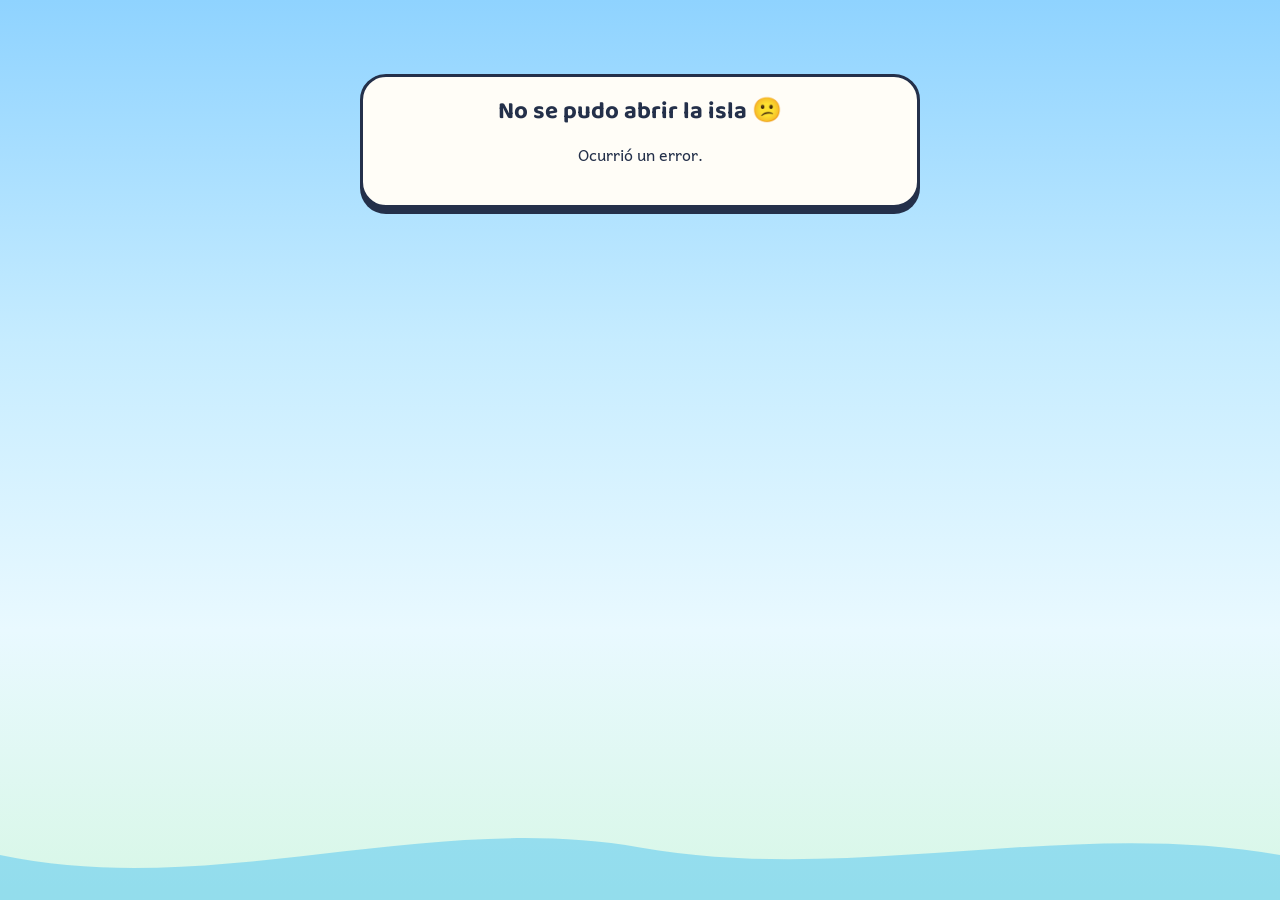
==== static/alumno/index.html @ c876e9bd "Add files via upload" ====
<!DOCTYPE html>
<html lang="es">
<head>
<meta charset="UTF-8">
<meta name="viewport" content="width=device-width, initial-scale=1">
<title>La Isla de los Cuentos</title>
<link rel="preconnect" href="https://fonts.googleapis.com">
<link rel="preconnect" href="https://fonts.gstatic.com" crossorigin>
<link href="https://fonts.googleapis.com/css2?family=Andika:wght@400;700&family=Baloo+2:wght@600;700;800&display=swap" rel="stylesheet">
<link rel="stylesheet" href="/static/alumno/alumno.css">
</head>
<body>
<div class="cielo" aria-hidden="true"><span class="nube n1"></span><span class="nube n2"></span><span class="nube n3"></span></div>
<main id="app" aria-live="polite"></main>
<div id="fx" aria-hidden="true"></div>
<svg class="olas" viewBox="0 0 1440 120" preserveAspectRatio="none" aria-hidden="true"><path d="M0 60 C240 120 480 0 720 50 C960 100 1200 10 1440 60 V120 H0Z"/></svg>
<script src="/static/comun/util.js"></script>
<script src="/static/comun/avatar.js"></script>
<script src="/static/comun/voz.js"></script>
<script src="/static/alumno/alumno.js"></script>
</body>
</html>
---- static/alumno/alumno.css ----
:root{
  --ink:#24304a; --ink2:#55607d; --paper:#fffdf7; --sun:#ffd23f; --sun2:#ffb703; --leaf:#2fb36d; --leaf2:#1f8f53;
  --berry:#ef476f; --blue:#3a86ff; --blue2:#2667cc; --violet:#8b5cf6; --sand:#ffefc2; --mint:#c9f5dc; --rose:#ffd6de;
  --sombra:0 6px 0 var(--ink);
}
*{box-sizing:border-box}
html,body{margin:0}
body{font-family:"Andika","Comic Sans MS","Trebuchet MS",sans-serif;color:var(--ink);min-height:100vh;
  background:linear-gradient(180deg,#8fd3ff 0%,#c6ecff 38%,#e9f9ff 70%,#d7f7e6 100%) fixed;overflow-x:hidden}
h1,h2,h3,.titulo{font-family:"Baloo 2","Andika",sans-serif;line-height:1.1;margin:0}
button{font:inherit;color:inherit}
button:focus-visible,input:focus-visible{outline:4px solid var(--berry);outline-offset:3px}
#app{position:relative;z-index:2;max-width:1040px;margin:0 auto;padding:14px 18px 140px}
#app.mayus .kid{text-transform:uppercase}
.hidden{display:none!important}
.center{text-align:center}
.row{display:flex;gap:12px;align-items:center;flex-wrap:wrap}
.muted{color:var(--ink2)}

/* ---------- Escenario ---------- */
.cielo{position:fixed;inset:0;pointer-events:none;z-index:0;overflow:hidden}
.nube{position:absolute;background:#fff;border-radius:999px;opacity:.85;filter:drop-shadow(0 4px 0 rgba(36,48,74,.06))}
.nube::before,.nube::after{content:"";position:absolute;background:#fff;border-radius:50%}
.n1{width:160px;height:46px;top:70px;left:-200px}
.n1::before{width:70px;height:70px;top:-34px;left:26px}.n1::after{width:52px;height:52px;top:-22px;left:82px}
.n2{width:120px;height:36px;top:180px;left:-160px;opacity:.7}
.n2::before{width:52px;height:52px;top:-26px;left:20px}.n2::after{width:40px;height:40px;top:-16px;left:62px}
.n3{width:200px;height:54px;top:320px;left:-240px;opacity:.6}
.n3::before{width:84px;height:84px;top:-42px;left:36px}.n3::after{width:60px;height:60px;top:-26px;left:110px}
.olas{position:fixed;left:0;bottom:0;width:100%;height:90px;z-index:1;pointer-events:none}
.olas path{fill:#5cc8f0;opacity:.55}

/* ---------- Botones ---------- */
.btn{display:inline-flex;align-items:center;justify-content:center;gap:8px;font-size:1.15rem;font-weight:700;padding:12px 20px;
  border:3px solid var(--ink);border-radius:16px;background:var(--blue);color:#fff;cursor:pointer;box-shadow:0 5px 0 var(--ink);
  transition:transform .08s, box-shadow .08s;text-decoration:none}
.btn:hover{filter:brightness(1.05)}
.btn:active{transform:translateY(4px);box-shadow:0 1px 0 var(--ink)}
.btn.blanco{background:#fff;color:var(--ink)}
.btn.sol{background:var(--sun);color:var(--ink)}
.btn.verde{background:var(--leaf)}
.btn.rojo{background:var(--berry)}
.btn.violeta{background:var(--violet)}
.btn.chico{font-size:.98rem;padding:8px 13px;border-radius:12px;box-shadow:0 3px 0 var(--ink)}
.btn.icono{width:48px;height:48px;padding:0;font-size:1.3rem}
.btn:disabled{opacity:.45;cursor:not-allowed;transform:none}

.card{background:var(--paper);border:3px solid var(--ink);border-radius:26px;padding:22px;box-shadow:var(--sombra)}

/* ---------- Ingreso ---------- */
.logo{text-align:center;padding:26px 0 10px}
.logo .isla{font-size:5rem;line-height:1;display:inline-block}
.logo h1{font-size:clamp(2.3rem,7vw,3.8rem);color:#fff;-webkit-text-stroke:2px var(--ink);text-shadow:0 5px 0 var(--ink);letter-spacing:.5px}
.logo p{font-size:1.4rem;font-weight:700;margin:12px 0 0}
.grado-tit{font-size:1.3rem;margin:22px 0 10px;display:flex;align-items:center;gap:10px}
.grado-tit::after{content:"";flex:1;height:3px;background:var(--ink);opacity:.15;border-radius:3px}
.chicos{display:grid;grid-template-columns:repeat(auto-fill,minmax(150px,1fr));gap:16px}
.chico{background:#fff;border:3px solid var(--ink);border-radius:22px;padding:12px 8px 10px;cursor:pointer;display:flex;flex-direction:column;
  align-items:center;gap:6px;font-size:1.25rem;font-weight:700;box-shadow:0 5px 0 var(--ink);transition:transform .12s}
.chico:hover{transform:translateY(-3px) rotate(-1deg);background:#fffbe8}
.vacio{max-width:560px;margin:30px auto}
.clave-box{max-width:560px;margin:10px auto;text-align:center}
.slots-clave{display:flex;gap:14px;justify-content:center;margin:16px 0}
.slots-clave span{width:78px;height:78px;border:3px dashed var(--ink);border-radius:20px;background:#fff;display:grid;place-items:center;font-size:2.6rem}
.slots-clave span.f{border-style:solid;background:var(--sun)}
.teclado{display:grid;grid-template-columns:repeat(3,1fr);gap:12px;max-width:360px;margin:0 auto}
.teclado button{font-size:2.8rem;aspect-ratio:1;border:3px solid var(--ink);border-radius:22px;background:#fff;cursor:pointer;box-shadow:0 5px 0 var(--ink)}
.teclado button:active{transform:translateY(4px);box-shadow:0 1px 0 var(--ink)}
.err{color:var(--berry);font-weight:700;min-height:1.6em;font-size:1.2rem;margin-top:10px}

/* ---------- Barra superior ---------- */
.top{display:flex;align-items:center;gap:12px;flex-wrap:wrap;background:rgba(255,253,247,.92);backdrop-filter:blur(6px);
  border:3px solid var(--ink);border-radius:24px;padding:10px 14px;box-shadow:0 5px 0 var(--ink);margin-bottom:22px}
.top .yo{display:flex;align-items:center;gap:12px;flex:1;min-width:230px;background:none;border:none;cursor:pointer;text-align:left;padding:0}
.top .nom{font-size:1.4rem;font-weight:800;font-family:"Baloo 2",sans-serif}
.top .niv{font-size:.95rem;color:var(--ink2);font-weight:700}
.xpbar{height:14px;width:170px;background:#e6e9f2;border:2px solid var(--ink);border-radius:9px;overflow:hidden;margin-top:3px}
.xpbar i{display:block;height:100%;background:linear-gradient(90deg,var(--leaf),#7be3a6)}
.pill{display:inline-flex;align-items:center;gap:6px;background:#fff;border:3px solid var(--ink);border-radius:999px;padding:6px 14px;font-size:1.25rem;font-weight:800}
.pill.oro{background:#fff4c4}

/* ---------- Inicio (isla) ---------- */
.hero{display:grid;grid-template-columns:auto 1fr;gap:22px;align-items:center;margin-bottom:22px}
.hero .burbuja{position:relative;background:#fff;border:3px solid var(--ink);border-radius:24px;padding:18px 22px;box-shadow:var(--sombra);font-size:1.35rem}
.hero .burbuja::before{content:"";position:absolute;left:-18px;top:40px;border:12px solid transparent;border-right:16px solid var(--ink)}
.hero .burbuja b{font-family:"Baloo 2",sans-serif;font-size:1.8rem;display:block;margin-bottom:4px}
.aviso-tarea{display:flex;gap:12px;align-items:center;flex-wrap:wrap;margin-top:10px;background:#fff4c4;border:2px dashed var(--sun2);border-radius:16px;padding:10px 14px}
.zonas{display:grid;grid-template-columns:repeat(auto-fill,minmax(220px,1fr));gap:20px}
.zona{position:relative;border:3px solid var(--ink);border-radius:26px;overflow:hidden;cursor:pointer;background:#fff;box-shadow:var(--sombra);
  text-align:left;padding:0;transition:transform .12s;display:flex;flex-direction:column}
.zona:hover{transform:translateY(-4px)}
.zona .cab{height:112px;display:grid;place-items:center;font-size:4.2rem;border-bottom:3px solid var(--ink)}
.zona .pie{padding:12px 16px 14px}
.zona h3{font-size:1.45rem}
.zona p{margin:4px 0 0;color:var(--ink2);font-weight:700}
.zona .badge{position:absolute;top:10px;right:10px;background:var(--berry);color:#fff;border:3px solid var(--ink);border-radius:999px;min-width:38px;height:38px;display:grid;place-items:center;font-weight:800;font-size:1.2rem}
.g-cuento{background:linear-gradient(135deg,#ffe29a,#ffb4a2)}
.g-oraciones{background:linear-gradient(135deg,#b9fbc0,#98f5e1)}
.g-rimas{background:linear-gradient(135deg,#cdb4ff,#a0c4ff)}
.g-palabras{background:linear-gradient(135deg,#ffc8dd,#ffafcc)}
.g-tareas{background:linear-gradient(135deg,#fff3b0,#ffd166)}
.g-perfil{background:linear-gradient(135deg,#a0e7e5,#b4f8c8)}

/* ---------- Mapa de actividades ---------- */
.encab{display:flex;align-items:center;gap:14px;flex-wrap:wrap;margin-bottom:16px}
.encab h2{font-size:2rem;flex:1}
.islas{display:grid;grid-template-columns:repeat(auto-fill,minmax(200px,1fr));gap:22px}
.islita{position:relative;background:radial-gradient(circle at 50% 38%,#fff9e4 0 54%,var(--sand) 55%);border:3px solid var(--ink);border-radius:32px;
  padding:20px 12px 14px;text-align:center;cursor:pointer;box-shadow:var(--sombra);transition:transform .12s}
.islita:hover{transform:translateY(-4px) rotate(.5deg)}
.islita .num{position:absolute;top:-14px;left:-10px;width:42px;height:42px;border-radius:50%;background:var(--blue);color:#fff;border:3px solid var(--ink);display:grid;place-items:center;font-weight:800;font-size:1.1rem}
.islita .em{font-size:3.8rem;line-height:1.15}
.islita .t{font-weight:800;font-size:1.15rem;margin:6px 0 4px;min-height:2.7em;display:flex;align-items:center;justify-content:center}
.islita .st{font-size:1.5rem;letter-spacing:2px}
.islita .tag{position:absolute;top:-12px;right:-8px;background:var(--sun);border:3px solid var(--ink);border-radius:12px;padding:2px 10px;font-size:.85rem;font-weight:800}
.islita.lock{filter:grayscale(1);opacity:.55;cursor:not-allowed}
.islita.lock .em::after{content:" 🔒";font-size:1.7rem}

/* ---------- Juego ---------- */
.juego{max-width:820px;margin:0 auto}
.jbar{display:flex;align-items:center;justify-content:space-between;gap:10px;flex-wrap:wrap;margin-bottom:12px}
.puntos{display:flex;gap:7px;flex-wrap:wrap}
.puntos i{width:24px;height:24px;border-radius:50%;border:3px solid var(--ink);background:#fff}
.puntos i.ok{background:var(--leaf)} .puntos i.med{background:var(--sun)} .puntos i.ya{background:var(--blue);transform:scale(1.15)}
.tema-chip{display:inline-flex;gap:6px;align-items:center;background:#efe7ff;border:2px solid var(--violet);color:#4b2fa0;border-radius:999px;padding:5px 14px;font-weight:800}
.cuento-em{font-size:5.4rem;text-align:center;line-height:1.15}
.cuento-tit{font-size:clamp(1.9rem,5vw,2.6rem);text-align:center;margin:4px 0 12px}
.texto{font-size:clamp(1.4rem,3.8vw,1.85rem);line-height:1.8;margin:12px 0 18px}
.frase{cursor:pointer;border-radius:8px;padding:0 3px;transition:background .2s}
.frase:hover{background:#fff1b8}
.frase.leyendo{background:var(--sun)}
.tip{background:#eaf4ff;border:2px dashed var(--blue);border-radius:16px;padding:10px 16px;font-size:1.15rem;font-weight:700}
.q{font-size:clamp(1.45rem,4vw,1.9rem);font-weight:800;margin:16px 0 14px;line-height:1.35}
.opts{display:grid;gap:13px}
.opts.dos{grid-template-columns:1fr 1fr}
.opt{font-size:clamp(1.25rem,3.6vw,1.6rem);font-weight:700;padding:16px 18px;border:3px solid var(--ink);border-radius:18px;background:#fff;cursor:pointer;text-align:left;box-shadow:0 5px 0 var(--ink)}
.opt:hover{background:#fff6cf}
.opt.ok{background:var(--mint);border-color:var(--leaf2)}
.opt.no{background:var(--rose);border-color:var(--berry);opacity:.7}
.opt .big{display:block;font-size:3rem;text-align:center}
.opts.dos .opt{text-align:center}
.msg{min-height:2.4rem;font-size:1.4rem;font-weight:800;margin-top:14px;text-align:center}
.slots{display:grid;gap:10px;margin:12px 0}
.slot{display:flex;align-items:center;gap:12px;min-height:64px;border:3px dashed var(--ink);border-radius:16px;background:#fff;padding:8px 14px;font-size:1.3rem;font-weight:700}
.slot b{flex:none;width:122px;font-size:1rem;color:var(--ink2)}
.slot.f{border-style:solid;background:var(--mint)}
.pool{display:grid;gap:10px}
.pieza{font-size:1.3rem;font-weight:700;padding:12px 16px;border:3px solid var(--ink);border-radius:16px;background:var(--sun);cursor:pointer;text-align:left;box-shadow:0 4px 0 var(--ink)}
.pieza:disabled{visibility:hidden}
.mirar{background:#fffbea;border:2px solid #e3c35a;border-radius:16px;padding:12px 16px;font-size:1.25rem;line-height:1.6;margin-top:12px}
.pic{font-size:5rem;text-align:center;line-height:1.2}
.linea{display:flex;gap:10px;flex-wrap:wrap;justify-content:center;min-height:80px;padding:14px;border:3px dashed var(--ink);border-radius:18px;background:#fff;margin:12px 0;align-items:center}
.puesta{background:var(--mint);border:3px solid var(--leaf2);border-radius:14px;padding:10px 16px;font-size:1.5rem;font-weight:800}
.fichas{display:flex;gap:12px;justify-content:center;flex-wrap:wrap;margin-top:12px}
.ficha{font-size:1.6rem;font-weight:800;padding:10px 18px;border:3px solid var(--ink);border-radius:16px;background:var(--sun);cursor:pointer;box-shadow:0 4px 0 var(--ink)}
.ficha:disabled{opacity:.2;cursor:default;box-shadow:none}
.casillas{display:flex;gap:9px;justify-content:center;flex-wrap:wrap;margin:16px 0}
.casilla{width:62px;height:70px;border:3px dashed var(--ink);border-radius:14px;background:#fff;display:grid;place-items:center;font-size:2.2rem;font-weight:800;text-transform:uppercase}
.casilla.f{border-style:solid;background:var(--mint)}
.letra{width:64px;height:64px;font-size:2rem;font-weight:800;text-transform:uppercase;border:3px solid var(--ink);border-radius:16px;background:var(--sun);cursor:pointer;box-shadow:0 4px 0 var(--ink)}
.letra:disabled{opacity:.2;cursor:default;box-shadow:none}
.palabra-grande{font-size:2.6rem;text-align:center;font-weight:800;font-family:"Baloo 2",sans-serif}

/* ---------- Premio ---------- */
.premio{text-align:center;max-width:760px;margin:0 auto}
.premio .copa{font-size:5.5rem}
.premio .estrellas{font-size:3.8rem;letter-spacing:8px;margin:6px 0}
.premio .estrellas span{display:inline-block}
.reco-grid{display:grid;grid-template-columns:repeat(auto-fit,minmax(170px,1fr));gap:14px;margin:18px 0}
.reco{background:#fff;border:3px solid var(--ink);border-radius:18px;padding:14px;font-size:1.15rem;font-weight:700}
.reco .e{font-size:2.8rem;display:block}
.subio{background:linear-gradient(90deg,#ffe57a,#ffc1d6);border:3px solid var(--ink);border-radius:18px;padding:14px;font-size:1.45rem;font-weight:800;margin:12px 0}

/* ---------- Tareas ---------- */
.tarea{margin-bottom:18px}
.tarea .cab-t{display:flex;gap:12px;align-items:flex-start;flex-wrap:wrap}
.tarea h3{font-size:1.6rem;flex:1}
.seno{display:flex;gap:12px;align-items:flex-start;background:#fff8dc;border:2px solid #f1d27a;border-radius:16px;padding:12px 14px;margin:12px 0;font-size:1.25rem}
.seno .cara{font-size:2.2rem;line-height:1}
.lista-act{display:grid;gap:10px}
.act-t{display:flex;align-items:center;gap:12px;background:#fff;border:3px solid var(--ink);border-radius:16px;padding:10px 14px}
.act-t .e{font-size:2.2rem}
.act-t .n{flex:1;font-weight:800;font-size:1.2rem}
.act-t.hecha{background:var(--mint)}
.fecha{display:inline-flex;gap:6px;align-items:center;background:#fff;border:2px solid var(--ink);border-radius:999px;padding:4px 12px;font-weight:800}
.fecha.urge{background:var(--rose)}
.hecha-t{opacity:.85}

/* ---------- Perfil ---------- */
.perfil{display:grid;grid-template-columns:330px 1fr;gap:22px;align-items:start}
.vitrina{text-align:center;position:sticky;top:14px}
.vitrina .avatar-svg{filter:drop-shadow(0 8px 0 rgba(36,48,74,.18))}
.vitrina h2{font-size:2rem;margin-top:6px}
.nivel-chip{display:inline-flex;gap:6px;align-items:center;background:#efe7ff;border:2px solid var(--violet);border-radius:999px;padding:4px 14px;font-weight:800;margin:6px 0}
.mini-stats{display:grid;grid-template-columns:1fr 1fr;gap:10px;margin-top:14px}
.mini-stats div{background:#fff;border:2px solid var(--ink);border-radius:14px;padding:8px;font-weight:800}
.mini-stats b{display:block;font-size:1.6rem;font-family:"Baloo 2",sans-serif}
.tabs{display:flex;gap:10px;flex-wrap:wrap;margin-bottom:16px}
.tab{font-size:1.1rem;font-weight:800;padding:10px 18px;border:3px solid var(--ink);border-radius:16px;background:#fff;cursor:pointer}
.tab.on{background:var(--sun);box-shadow:0 4px 0 var(--ink)}
.cats{display:flex;gap:8px;flex-wrap:wrap;margin-bottom:14px}
.cat{font-size:.98rem;font-weight:800;padding:7px 12px;border:2px solid var(--ink);border-radius:999px;background:#fff;cursor:pointer}
.cat.on{background:var(--blue);color:#fff}
.items{display:grid;grid-template-columns:repeat(auto-fill,minmax(130px,1fr));gap:14px}
.it{position:relative;background:#fff;border:3px solid var(--ink);border-radius:20px;padding:10px 8px;text-align:center;cursor:pointer;box-shadow:0 4px 0 var(--ink);display:flex;flex-direction:column;align-items:center;gap:6px}
.it:hover{background:#fffbe8}
.it.puesto{background:#e5f7ff;border-color:var(--blue2);box-shadow:0 4px 0 var(--blue2)}
.it.puesto::after{content:"✔";position:absolute;top:-10px;right:-8px;width:30px;height:30px;border-radius:50%;background:var(--blue);color:#fff;border:3px solid var(--ink);display:grid;place-items:center;font-size:.95rem}
.it.no .prev{filter:grayscale(.9);opacity:.5}
.it .n{font-weight:800;font-size:.98rem;line-height:1.15}
.it .estado{font-size:.9rem;font-weight:800}
.swatch{width:84px;height:84px;border-radius:50%;border:3px solid var(--ink)}
.medallas{display:grid;grid-template-columns:repeat(auto-fill,minmax(150px,1fr));gap:14px}
.med{background:#fff;border:3px solid var(--ink);border-radius:20px;padding:12px;text-align:center}
.med .e{font-size:3rem;display:block}
.med .n{font-weight:800}
.med small{display:block;color:var(--ink2);margin-top:4px}
.med.no{filter:grayscale(1);opacity:.5}

/* ---------- Efectos ---------- */
#fx{position:fixed;inset:0;pointer-events:none;overflow:hidden;z-index:50}
.conf{position:absolute;top:-40px;font-size:1.9rem}
.toast{position:fixed;left:50%;bottom:110px;transform:translateX(-50%);background:var(--ink);color:#fff;padding:12px 20px;border-radius:16px;font-weight:800;font-size:1.15rem;z-index:60;box-shadow:0 6px 18px rgba(0,0,0,.2)}
@media (prefers-reduced-motion:no-preference){
  .n1{animation:viento 70s linear infinite}.n2{animation:viento 95s linear infinite 12s}.n3{animation:viento 120s linear infinite 30s}
  @keyframes viento{to{transform:translateX(calc(100vw + 300px))}}
  .flota{animation:flota 3.2s ease-in-out infinite}
  @keyframes flota{50%{transform:translateY(-9px)}}
  .pop{animation:pop .35s}
  @keyframes pop{50%{transform:scale(1.1)}}
  .shake{animation:shake .35s}
  @keyframes shake{25%{transform:translateX(-7px)}75%{transform:translateX(7px)}}
  .conf{animation:caer linear forwards}
  @keyframes caer{to{transform:translateY(112vh) rotate(560deg)}}
  .premio .estrellas span{animation:estrella .55s both}
  @keyframes estrella{from{transform:scale(0) rotate(-120deg)}to{transform:scale(1)}}
  .entra{animation:entra .35s ease-out}
  @keyframes entra{from{opacity:0;transform:translateY(12px)}}
}
@media (max-width:760px){
  .perfil{grid-template-columns:1fr}
  .vitrina{position:static}
  .hero{grid-template-columns:1fr;text-align:center}
  .hero .burbuja::before{display:none}
  .slot{flex-direction:column;align-items:flex-start}
  .slot b{width:auto}
  .opts.dos{grid-template-columns:1fr}
}
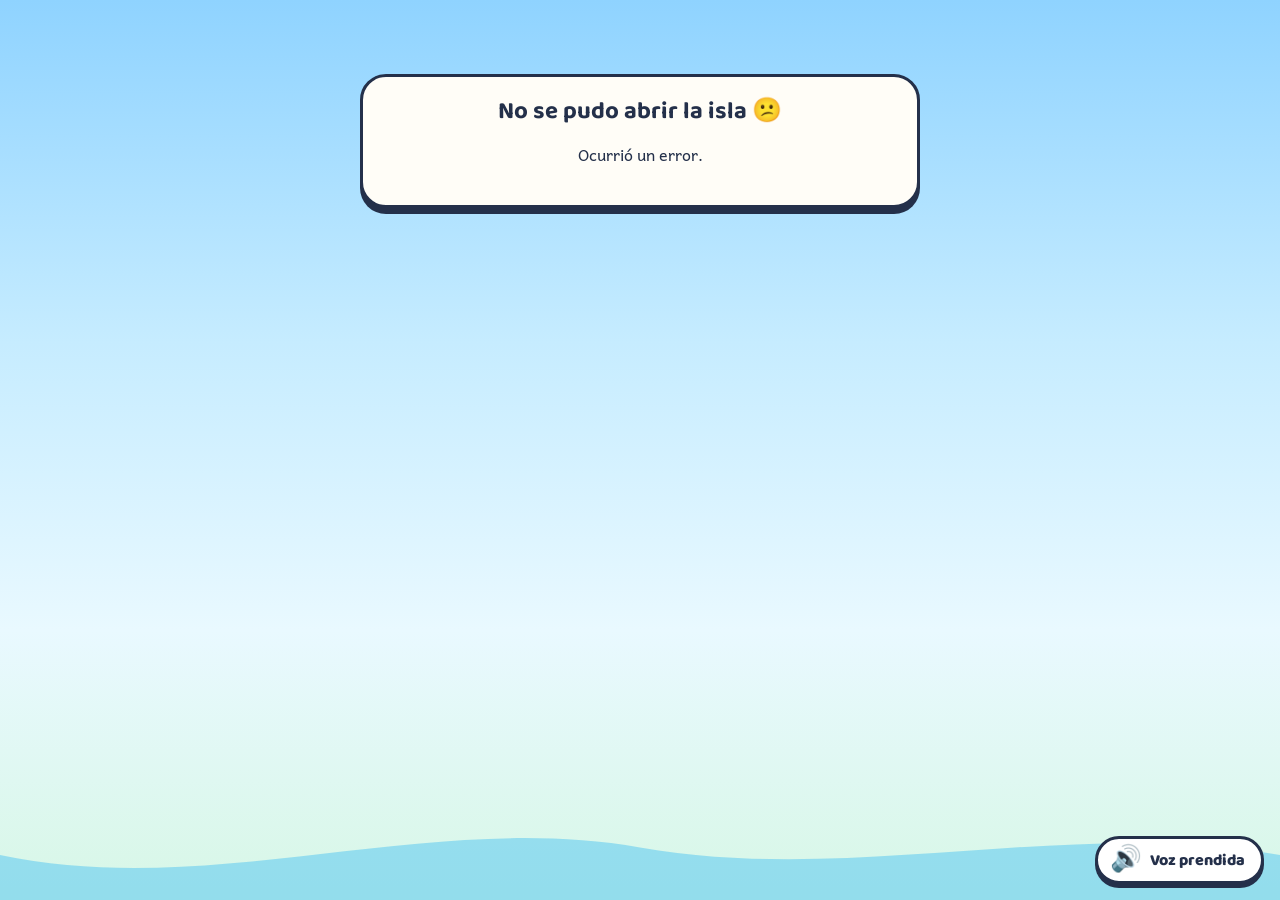
==== commit 616d258c: "Repaso estilo Duolingo, grados por docente, buscador y avatar gratis" ====
--- a/static/alumno/index.html
+++ b/static/alumno/index.html
@@ -13,6 +13,7 @@
 <div class="cielo" aria-hidden="true"><span class="nube n1"></span><span class="nube n2"></span><span class="nube n3"></span></div>
 <main id="app" aria-live="polite"></main>
 <div id="fx" aria-hidden="true"></div>
+<button type="button" id="btnVoz" class="btn-voz" data-act="cambiarVoz" aria-pressed="false" aria-label="Apagar la voz"><span class="e">🔊</span><span class="t">Voz prendida</span></button>
 <svg class="olas" viewBox="0 0 1440 120" preserveAspectRatio="none" aria-hidden="true"><path d="M0 60 C240 120 480 0 720 50 C960 100 1200 10 1440 60 V120 H0Z"/></svg>
 <script src="/static/comun/util.js"></script>
 <script src="/static/comun/avatar.js"></script>
--- a/static/alumno/alumno.css
+++ b/static/alumno/alumno.css
@@ -98,6 +98,11 @@
 .g-oraciones{background:linear-gradient(135deg,#b9fbc0,#98f5e1)}
 .g-rimas{background:linear-gradient(135deg,#cdb4ff,#a0c4ff)}
 .g-palabras{background:linear-gradient(135deg,#ffc8dd,#ffafcc)}
+.g-silabas{background:linear-gradient(135deg,#ffd6a5,#fdffb6)}
+.g-completar{background:linear-gradient(135deg,#caffbf,#9bf6ff)}
+.g-opuestos{background:linear-gradient(135deg,#bdb2ff,#ffc6ff)}
+.g-ortografia{background:linear-gradient(135deg,#9bf6ff,#a0c4ff)}
+.g-clases{background:linear-gradient(135deg,#ffadad,#ffd6a5)}
 .g-tareas{background:linear-gradient(135deg,#fff3b0,#ffd166)}
 .g-perfil{background:linear-gradient(135deg,#a0e7e5,#b4f8c8)}
 
@@ -160,6 +165,13 @@
 .letra{width:64px;height:64px;font-size:2rem;font-weight:800;text-transform:uppercase;border:3px solid var(--ink);border-radius:16px;background:var(--sun);cursor:pointer;box-shadow:0 4px 0 var(--ink)}
 .letra:disabled{opacity:.2;cursor:default;box-shadow:none}
 .palabra-grande{font-size:2.6rem;text-align:center;font-weight:800;font-family:"Baloo 2",sans-serif}
+.casilla.sil{width:auto;min-width:clamp(64px,19vw,92px);padding:0 10px}
+.letra.sil{width:auto;min-width:clamp(64px,18vw,84px);padding:0 12px}
+.hueco{display:inline-block;min-width:2.2ch;padding:0 .2em;margin:0 .08em;border-bottom:4px dashed var(--ink);color:var(--ink2);text-align:center}
+.hueco.f{border-bottom-style:solid;color:var(--leaf2);background:var(--mint);border-radius:8px 8px 0 0}
+.oracion{background:#fff;border:3px solid var(--ink);border-radius:16px;padding:12px 16px;font-size:clamp(1.35rem,3.8vw,1.8rem);line-height:1.6}
+.marca{background:var(--sun);color:inherit;border-radius:6px;padding:0 .2em}
+.opt.letra-op{font-size:2.2rem}
 
 /* ---------- Premio ---------- */
 .premio{text-align:center;max-width:760px;margin:0 auto}
@@ -246,3 +258,29 @@
   .slot b{width:auto}
   .opts.dos{grid-template-columns:1fr}
 }
+
+/* ---------- Botón para apagar / prender la voz (siempre visible) ---------- */
+.btn-voz{position:fixed;right:16px;bottom:16px;z-index:55;display:flex;align-items:center;gap:8px;
+  font:800 1rem "Baloo 2",system-ui,sans-serif;color:var(--ink);background:#fff;border:3px solid var(--ink);
+  border-radius:999px;padding:8px 16px 8px 12px;box-shadow:0 4px 0 var(--ink);cursor:pointer}
+.btn-voz .e{font-size:1.6rem;line-height:1}
+.btn-voz:active{transform:translateY(3px);box-shadow:0 1px 0 var(--ink)}
+.btn-voz.apagada{background:var(--rose)}
+.btn-voz:focus-visible{outline:4px solid var(--sun2);outline-offset:3px}
+@media (max-width:760px){.btn-voz .t{display:none}.btn-voz{padding:10px}}
+#app{padding-bottom:84px}  /* lugar para que el botón de la voz no tape nada */
+/* Con la voz apagada se esconden los parlantes de «Escuchar» */
+body.muda [data-act="leerConsigna"], body.muda [data-act="leerTodo"], body.muda [data-act="leerTexto"]{display:none}
+/* Respuesta correcta marcada después del segundo error */
+.ayuda{outline:5px solid var(--sun2);outline-offset:3px;background:#fff6cc !important}
+@media (prefers-reduced-motion:no-preference){
+  .ayuda{animation:brilla 1s ease-in-out infinite}
+  @keyframes brilla{50%{outline-color:var(--sun);transform:scale(1.05)}}
+}
+
+/* ---------- Repaso al estilo Duolingo ---------- */
+.puntos i.rep{border-style:dashed}
+.puntos i.rep-ok{background:var(--leaf);box-shadow:0 0 0 3px var(--sun)}
+.repaso-aviso{margin:12px 0 4px;padding:10px 16px;border-radius:14px;background:var(--sand);border:3px solid var(--sun2);font-weight:800;font-size:1.2rem;text-align:center}
+.repaso-aviso.chico{display:inline-block;padding:4px 12px;font-size:1rem;border-width:2px}
+.repaso-fin{font-size:1.15rem;font-weight:700;background:var(--mint);border-radius:14px;padding:10px 16px;display:inline-block}
